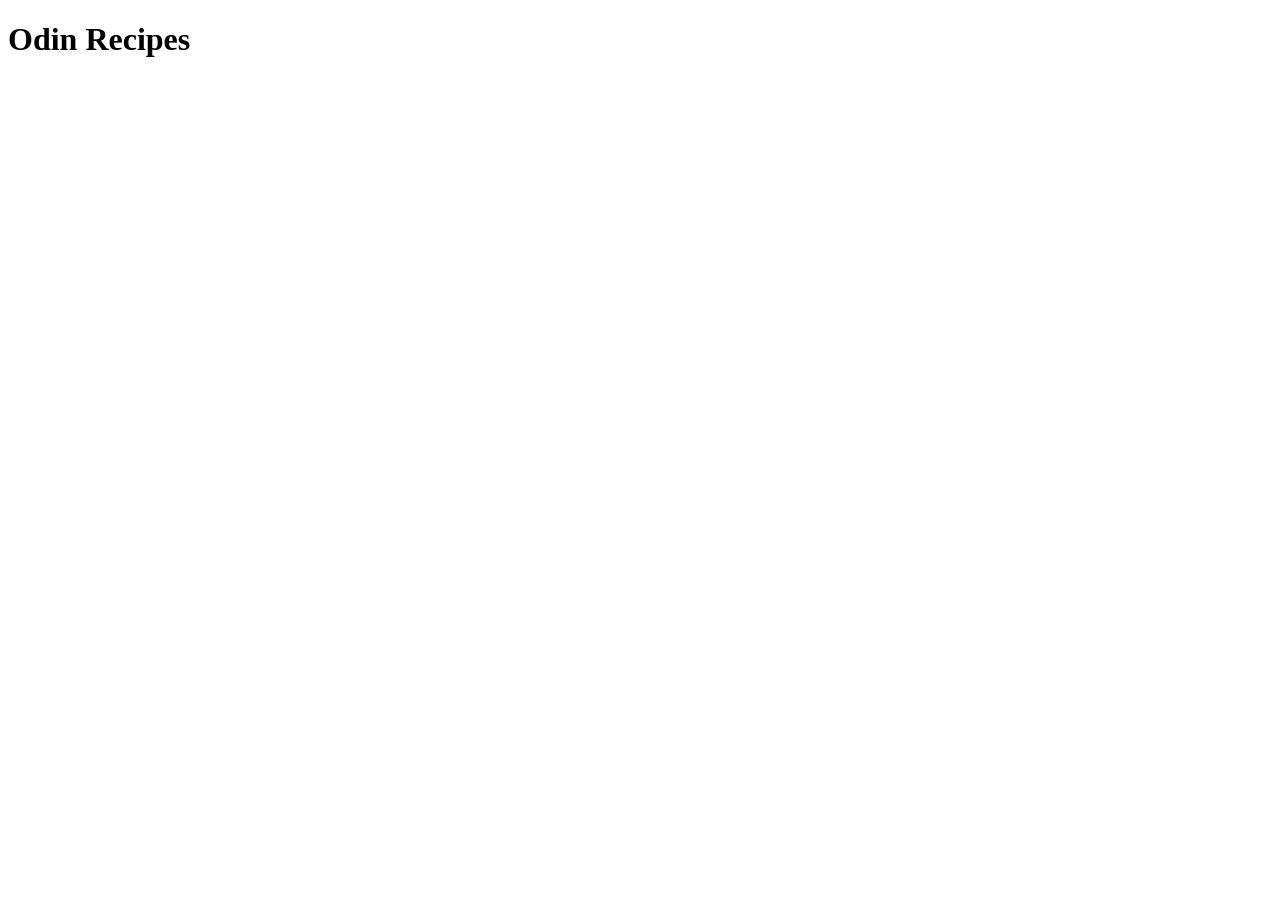
==== index.html @ 8584f103 "Add index.html" ====
<!DOCTYPE html>
<html lang="en">
<head>
    <meta charset="UTF-8">
    <meta name="viewport" content="width=device-width, initial-scale=1.0">
    <title>Document</title>
</head>
<body>
    <h1>Odin Recipes</h1>
</body>
</html>
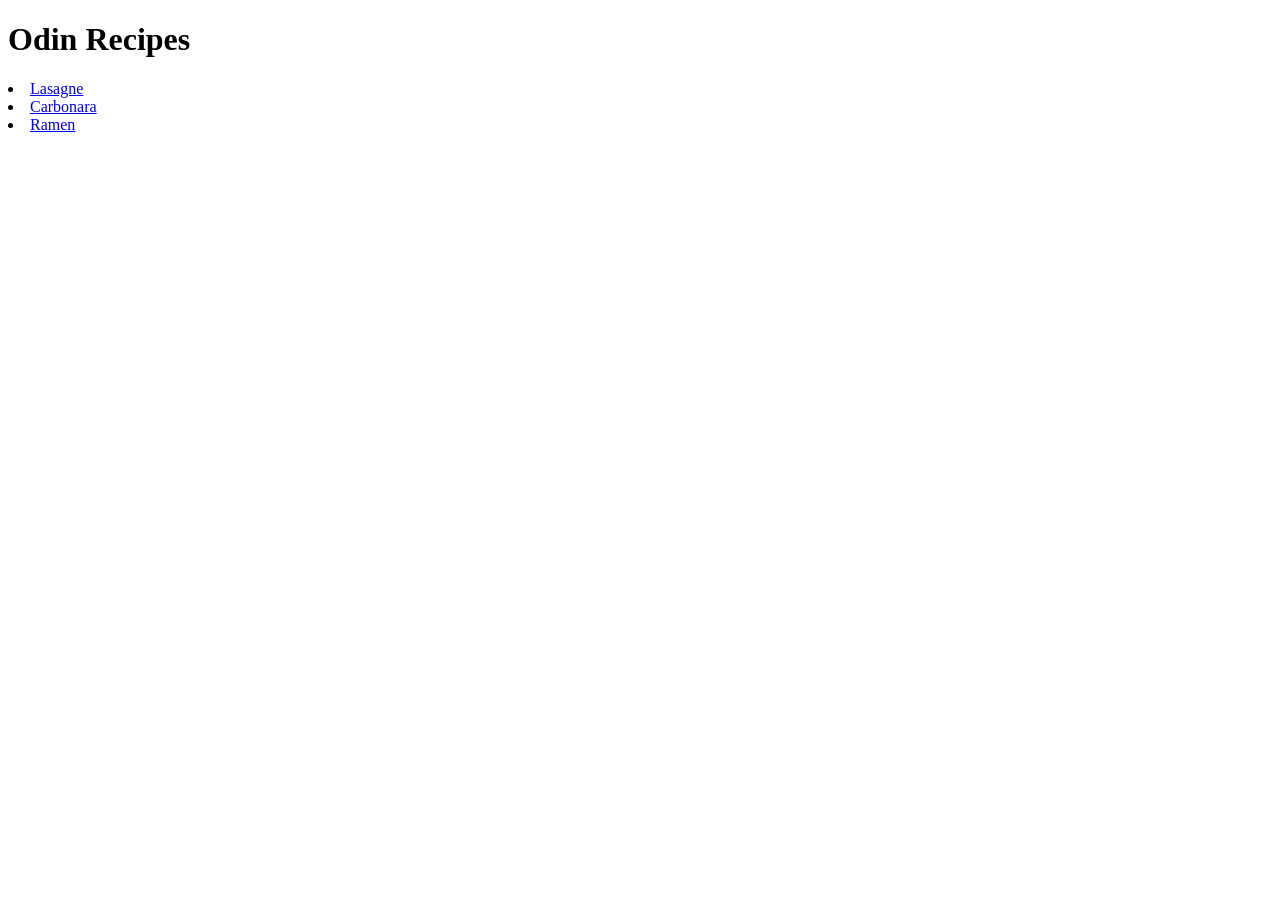
==== commit 0de9d734: "Fixed index.html BEFORE:no nav Now: nav" ====
--- a/index.html
+++ b/index.html
@@ -7,5 +7,8 @@
 </head>
 <body>
     <h1>Odin Recipes</h1>
+        <li><a href="recipes/lasagne.html">Lasagne</a></li>
+        <li><a href="recipes/carbonara.html">Carbonara</a></li>
+        <li><a href="recipes/ramen.html">Ramen</a></li>
 </body>
 </html>
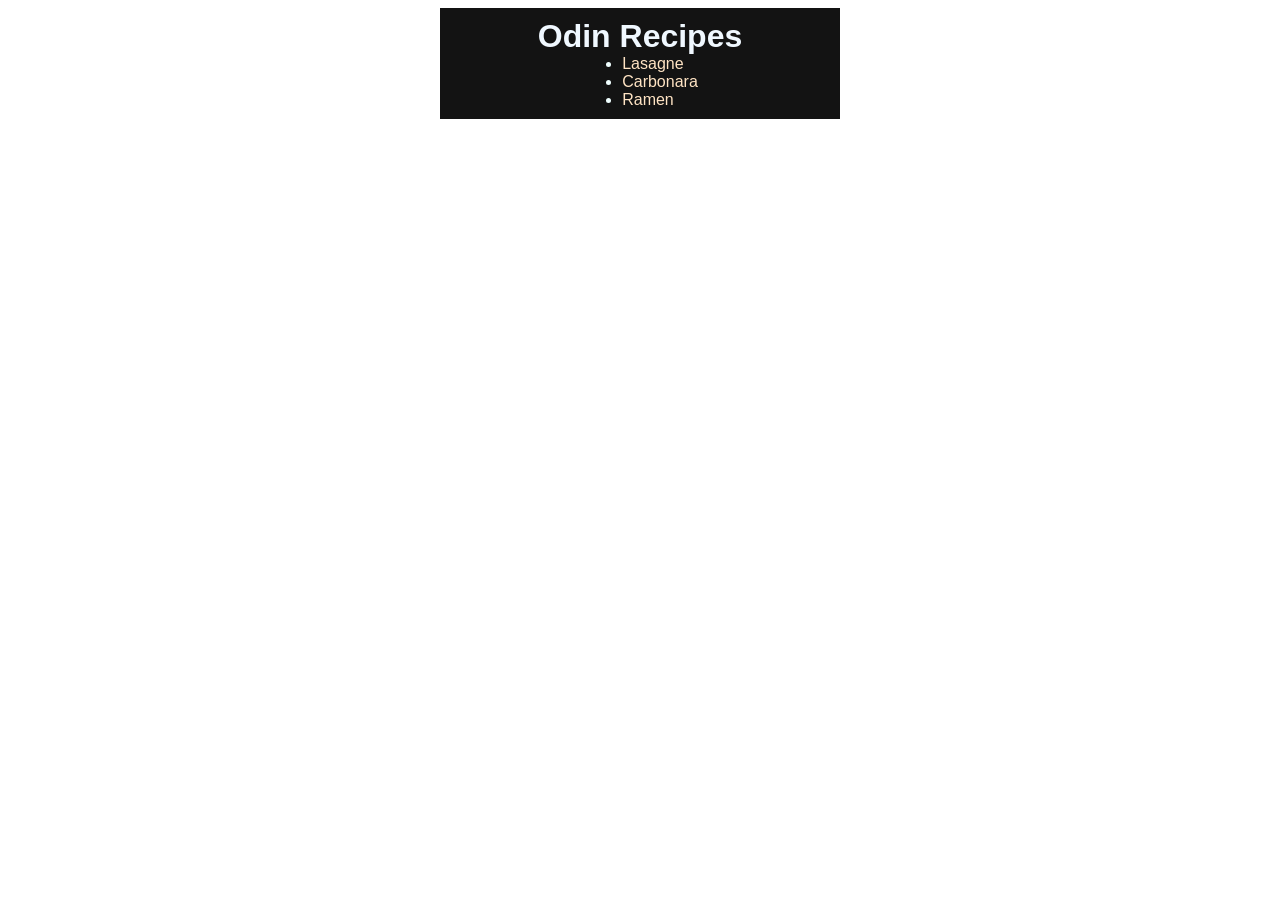
==== commit 52cf1f28: "Edit styles. Add style.css to all html files" ====
--- a/index.html
+++ b/index.html
@@ -4,11 +4,16 @@
     <meta charset="UTF-8">
     <meta name="viewport" content="width=device-width, initial-scale=1.0">
     <title>Document</title>
+    <link rel="stylesheet" href="style.css">
 </head>
 <body>
+    <div class="container">
     <h1>Odin Recipes</h1>
-        <li><a href="recipes/lasagne.html">Lasagne</a></li>
+    <ul>
+        <li><a href="recipes/lasagna.html">Lasagne</a></li>
         <li><a href="recipes/carbonara.html">Carbonara</a></li>
         <li><a href="recipes/ramen.html">Ramen</a></li>
+    </ul>
+    </div>
 </body>
 </html>
--- a/style.css
+++ b/style.css
@@ -0,0 +1,31 @@
+.container {
+    padding: 10px;
+    background-color: rgb(19, 19, 19);
+    font-family: Verdana, Geneva, Tahoma, sans-serif;
+    width: 30%;
+    margin-bottom: 0;
+    margin: auto;
+    color:aliceblue;
+}
+
+h1, h3, h2, ul {
+    margin: 0 auto;
+    display: table;
+}
+h1{
+    color:aliceblue;
+}
+li::marker {
+    color: azure;
+}
+a {
+    text-decoration: none;
+    color:bisque
+}
+
+img {
+    width: 300px;
+    margin: 0 auto;
+    display: table;
+
+}
